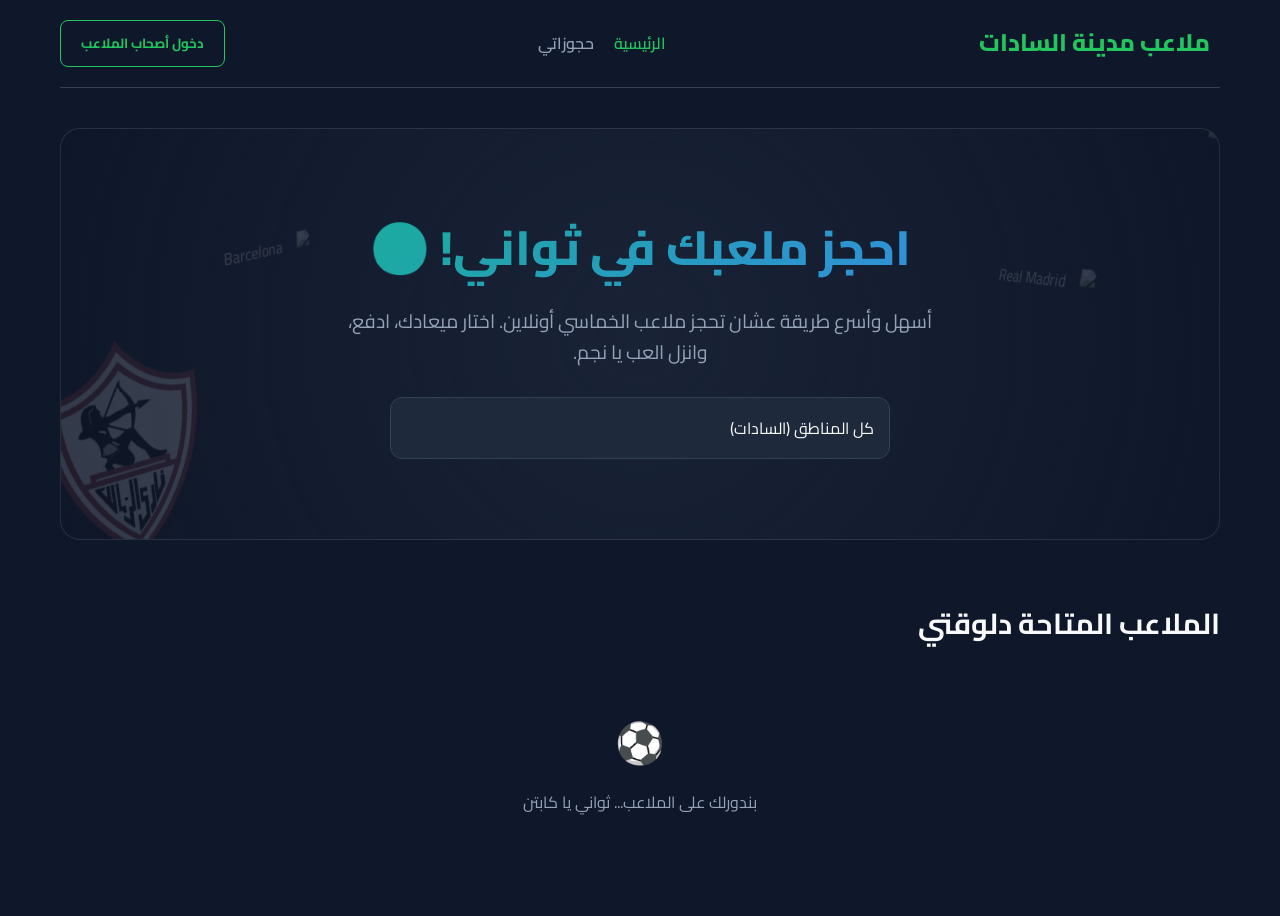
==== index.html @ 9f663506 "Add files via upload" ====
<!DOCTYPE html>
<html lang="ar" dir="rtl">
<head>
    <meta charset="UTF-8">
    <meta name="viewport" content="width=device-width, initial-scale=1.0">
    <title>منصة حجز ملاعب الكرة الخماسي في مدينة السادات | Futsal Booking</title>
    
    <link href="https://fonts.googleapis.com/css2?family=Cairo:wght@400;600;700;800&display=swap" rel="stylesheet">
    <script src="https://unpkg.com/lucide@latest"></script>
    <script src="https://cdn.jsdelivr.net/npm/@supabase/supabase-js@2"></script>
    <link rel="stylesheet" href="css/style.css">

    <link rel="manifest" href="/manifest.json">
    <meta name="theme-color" content="#0f172a">
</head>
<body>
    <div class="app-container">
        <!-- Header -->
        <header class="main-header">
            <div class="logo">
                <i data-lucide="goal"></i>
                <a href="index.html" style="color: inherit; text-decoration: none;"><h1>ملاعب مدينة السادات </h1></a>
            </div>
            <nav class="nav-links">
                <a href="index.html" class="nav-link active">الرئيسية</a>
                <a href="my-bookings.html" class="nav-link">حجوزاتي</a>
            </nav>
            <div class="auth-buttons">
                <button class="btn btn-outline" id="loginBtn">دخول أصحاب الملاعب</button>
            </div>
        </header>

        <!-- Main Content -->
        <main id="app-content">
            <!-- Hero Section -->
            <section class="hero-section">
                <!-- Club Logos Backgrounds -->
                <img src="https://upload.wikimedia.org/wikipedia/ar/8/8c/Al_Ahly_SC_logo.png" alt="Ahly" class="club-bg-logo logo-ahly">
                <img src="./Zamalek_SC_logo.svg.webp" alt="Zamalek" class="club-bg-logo logo-zamalek">
                <img src="https://upload.wikimedia.org/wikipedia/en/5/56/Real_Madrid_CF.svg" alt="Real Madrid" class="club-bg-logo logo-madrid">
                <img src="https://upload.wikimedia.org/wikipedia/en/4/47/FC_Barcelona_%28crest%29.svg" alt="Barcelona" class="club-bg-logo logo-barca">

                <div class="hero-content">
                    <h2>احجز ملعبك في ثواني! ⚽</h2>
                    <p>أسهل وأسرع طريقة عشان تحجز ملاعب الخماسي أونلاين. اختار ميعادك، ادفع، وانزل العب يا نجم.</p>
                    
                    <!-- Search Bar -->
                    <div class="search-bar">
                        <i data-lucide="map-pin" class="search-icon" style="position: absolute; right: 15px; top: 50%; transform: translateY(-50%); color: var(--text-muted);"></i>
                        <select id="areaFilter" style="width: 100%; padding: 15px 15px 15px 40px; border-radius: 12px; border: 1px solid var(--border-color); background-color: var(--bg-card); color: var(--text-light); font-family: inherit; font-size: 1rem; appearance: none; cursor: pointer;">
                            <option value="">كل المناطق (السادات)</option>
                        </select>
                        <i data-lucide="chevron-down" style="position: absolute; left: 15px; top: 50%; transform: translateY(-50%); color: var(--text-muted); pointer-events: none;"></i>
                    </div>
                </div>
            </section>

            <!-- Pitches Section -->
            <section class="pitches-section">
                <h2 class="section-title" style="margin-bottom: 25px; font-size: 1.8rem;">الملاعب المتاحة دلوقتي</h2>
                
                <div id="loadingIndicator" style="text-align: center; padding: 40px; color: var(--text-muted);">
                    <div class="football-loader">⚽</div>
                    <p style="margin-top: 15px;">بندورلك على الملاعب... ثواني يا كابتن</p>
                </div>
                
                <div id="publicPitchesList" class="grid-2" style="display: none;">
                    <!-- Pitches will be loaded here dynamically via JS -->
                </div>
                
                <div id="noResults" class="empty-state" style="display: none; margin-top: 20px;">
                    <i data-lucide="search-x"></i>
                    <h3>ملقناش ملاعب للمنطقة دي!</h3>
                    <p>جرب تدور في منطقة تانية أو غير كلمات البحث يا بطل.</p>
                </div>
            </section>
        </main>
    </div>

    <script src="js/supabase.js"></script>
    <script src="js/auth.js"></script>
    <script src="js/app.js"></script>

    <script>
        if ('serviceWorker' in navigator) {
            window.addEventListener('load', () => {
                navigator.serviceWorker.register('/service-worker.js');
            });
        }
    </script>
</body>
</html>
---- css/style.css ----
/* Premium Vanilla CSS Design System */
:root {
    --primary-color: #22c55e; /* Turf Green */
    --primary-hover: #16a34a;
    --bg-dark: #0f172a;
    --bg-darker: #020617;
    --bg-card: #1e293b;
    --text-light: #f8fafc;
    --text-muted: #94a3b8;
    --border-color: #334155;
    --glass-bg: rgba(30, 41, 59, 0.7);
    --glass-border: rgba(255, 255, 255, 0.1);
    
    --font-family: 'Cairo', sans-serif;
}

* {
    margin: 0;
    padding: 0;
    box-sizing: border-box;
}

body {
    font-family: var(--font-family);
    background-color: var(--bg-dark);
    color: var(--text-light);
    line-height: 1.6;
    min-height: 100vh;
}

.app-container {
    max-width: 1200px;
    margin: 0 auto;
    padding: 0 20px;
}

/* Header */
.main-header {
    display: flex;
    justify-content: space-between;
    align-items: center;
    padding: 20px 0;
    border-bottom: 1px solid var(--border-color);
}

.logo {
    display: flex;
    align-items: center;
    gap: 10px;
    color: var(--primary-color);
}

.logo h1 {
    font-size: 1.5rem;
    font-weight: 800;
}

.nav-links {
    display: flex;
    gap: 20px;
}

.nav-link {
    color: var(--text-muted);
    text-decoration: none;
    font-weight: 600;
    transition: color 0.3s;
}

.nav-link:hover, .nav-link.active {
    color: var(--primary-color);
}

/* Buttons */
.btn {
    padding: 10px 20px;
    border-radius: 8px;
    font-family: inherit;
    font-weight: 700;
    cursor: pointer;
    transition: all 0.3s ease;
    border: none;
    display: inline-flex;
    align-items: center;
    justify-content: center;
    gap: 8px;
    text-decoration: none;
}
.btn:disabled {
    opacity: 0.6;
    cursor: not-allowed;
}

.btn-primary {
    background-color: var(--primary-color);
    color: var(--bg-darker);
}

.btn-primary:hover:not(:disabled) {
    background-color: var(--primary-hover);
    transform: translateY(-2px);
}

.btn-outline {
    background-color: transparent;
    border: 1px solid var(--primary-color);
    color: var(--primary-color);
}

.btn-outline:hover:not(:disabled) {
    background-color: var(--primary-color);
    color: var(--bg-darker);
}

.btn-full {
    width: 100%;
    padding: 12px;
}

/* Hero Section */
.hero-section {
    padding: 80px 0;
    text-align: center;
    background: radial-gradient(circle at center, var(--glass-bg), transparent);
    border-radius: 20px;
    margin-top: 40px;
    border: 1px solid var(--glass-border);
}

.hero-content h2 {
    font-size: 3rem;
    font-weight: 800;
    margin-bottom: 20px;
    background: linear-gradient(135deg, #10b981, #3b82f6);
    -webkit-background-clip: text;
    -webkit-text-fill-color: transparent;
}

.hero-content p {
    font-size: 1.2rem;
    color: var(--text-muted);
    margin-bottom: 30px;
    max-width: 600px;
    margin-inline: auto;
}

/* Search Bar */
.search-bar {
    position: relative;
    max-width: 500px;
    margin: 0 auto;
}

/* Auth Cards */
.auth-page {
    display: flex;
    justify-content: center;
    align-items: center;
    min-height: calc(100vh - 100px);
}

.auth-card {
    background-color: var(--bg-card);
    padding: 40px;
    border-radius: 16px;
    border: 1px solid var(--border-color);
    width: 100%;
    max-width: 450px;
    text-align: center;
    box-shadow: 0 10px 25px rgba(0,0,0,0.5);
}

.auth-card h2 {
    margin-bottom: 10px;
    color: var(--primary-color);
}
.auth-card p {
    color: var(--text-muted);
    margin-bottom: 30px;
}

/* Forms */
.form-group {
    margin-bottom: 20px;
    text-align: right;
}
.form-group label {
    display: block;
    margin-bottom: 8px;
    font-weight: 600;
}
.form-group input, .form-group textarea, .form-group select {
    width: 100%;
    padding: 12px;
    border-radius: 8px;
    border: 1px solid var(--border-color);
    background-color: var(--bg-dark);
    color: var(--text-light);
    font-family: inherit;
    font-size: 1rem;
    transition: border-color 0.3s;
}
.form-group input:focus, .form-group textarea:focus, .form-group select:focus {
    outline: none;
    border-color: var(--primary-color);
}
.error-message {
    color: #ef4444;
    margin-bottom: 15px;
    font-size: 0.9rem;
}
.success-message {
    color: var(--primary-color);
    margin-bottom: 15px;
    font-size: 0.9rem;
}
.auth-links {
    margin-top: 25px;
    font-size: 0.95rem;
}
.auth-links a {
    color: var(--primary-color);
    text-decoration: none;
}
.auth-links a:hover {
    text-decoration: underline;
}

/* Dashboard & Pitches */
.dashboard-header {
    display: flex;
    justify-content: space-between;
    align-items: center;
    margin-top: 40px;
    margin-bottom: 30px;
}

.empty-state {
    background-color: var(--bg-card);
    padding: 50px;
    border-radius: 16px;
    text-align: center;
    border: 1px dashed var(--border-color);
}
.empty-state i {
    width: 64px;
    height: 64px;
    color: var(--text-muted);
    margin-bottom: 20px;
}
.empty-state h3 {
    margin-bottom: 10px;
}
.empty-state p {
    color: var(--text-muted);
    margin-bottom: 25px;
}

/* Forms container for Pitch Creation */
.form-container {
    background-color: var(--bg-card);
    padding: 40px;
    border-radius: 16px;
    border: 1px solid var(--border-color);
    max-width: 800px;
    margin: 40px auto;
}
.form-container h2 {
    color: var(--primary-color);
    margin-bottom: 25px;
    text-align: center;
}
.grid-2 {
    display: grid;
    grid-template-columns: 1fr 1fr;
    gap: 20px;
}

/* Animations */
@keyframes fadeIn {
    from { opacity: 0; transform: translateY(10px); }
    to { opacity: 1; transform: translateY(0); }
}
.animate-fade-in {
    animation: fadeIn 0.5s ease forwards;
}

/* --- Sprint 3: Public Pitches & Details --- */

.pitches-section {
    padding: 60px 0;
}

/* Pitch Card */
.pitch-card {
    background-color: var(--bg-card);
    border: 1px solid var(--border-color);
    border-radius: 16px;
    overflow: hidden;
    transition: transform 0.3s ease, box-shadow 0.3s ease;
    display: flex;
    flex-direction: column;
}
.pitch-card:hover {
    transform: translateY(-5px);
    box-shadow: 0 15px 30px rgba(0,0,0,0.3);
    border-color: var(--primary-color);
}
.pitch-card-img {
    height: 200px;
    background-size: cover;
    background-position: center;
    border-bottom: 1px solid var(--border-color);
}
.pitch-card-content {
    padding: 20px;
    display: flex;
    flex-direction: column;
    flex: 1;
}
.pitch-card-content h3 {
    font-size: 1.4rem;
    margin-bottom: 10px;
}
.pitch-location {
    color: var(--text-muted);
    font-size: 0.95rem;
    margin-bottom: 15px;
    display: flex;
    align-items: center;
    gap: 5px;
}
.pitch-card-footer {
    margin-top: auto;
    display: flex;
    justify-content: space-between;
    align-items: center;
    padding-top: 15px;
    border-top: 1px solid var(--border-color);
}
.pitch-price strong {
    color: var(--primary-color);
    font-size: 1.2rem;
}

/* Pitch Details */
.pitch-details-cover {
    height: 400px;
    width: 100%;
    background-size: cover;
    background-position: center;
    border-radius: 20px;
    margin: 30px 0;
    box-shadow: 0 10px 30px rgba(0,0,0,0.5);
    border: 1px solid var(--border-color);
}
.pitch-details-body {
    display: grid;
    grid-template-columns: 1fr 350px;
    gap: 40px;
    margin-bottom: 60px;
}
.info-badges {
    display: flex;
    gap: 15px;
    margin-top: 20px;
}
.badge {
    background-color: var(--bg-card);
    border: 1px solid var(--border-color);
    padding: 10px 20px;
    border-radius: 12px;
    display: flex;
    align-items: center;
    gap: 10px;
    font-weight: 600;
}
.badge i {
    color: var(--primary-color);
}

/* Slots Grid */
.slots-grid {
    display: grid;
    grid-template-columns: repeat(auto-fill, minmax(150px, 1fr));
    gap: 15px;
}
.slot-card {
    background-color: var(--bg-card);
    border: 1px solid var(--border-color);
    border-radius: 12px;
    padding: 15px;
    text-align: center;
    transition: all 0.2s ease;
}
.slot-card:hover {
    border-color: var(--primary-color);
    background-color: rgba(16, 185, 129, 0.05);
}
.slot-day {
    font-weight: 700;
    color: var(--primary-color);
    margin-bottom: 5px;
}
.slot-time {
    font-size: 0.9rem;
    color: var(--text-light);
}

/* Mobile Responsiveness Updates */
@media (max-width: 768px) {
    .grid-2 {
        grid-template-columns: 1fr;
    }
    
    .pitch-details-body {
        grid-template-columns: 1fr;
    }
    
    .pitch-details-cover {
        height: 250px;
        border-radius: 12px;
    }
    
    .main-header {
        flex-direction: column;
        gap: 15px;
    }
    
    .hero-content h2 {
        font-size: 2rem;
    }
}

/* Modals */
.modal-overlay {
    position: fixed;
    top: 0;
    left: 0;
    width: 100%;
    height: 100%;
    background-color: rgba(0, 0, 0, 0.7);
    backdrop-filter: blur(5px);
    display: flex;
    justify-content: center;
    align-items: center;
    z-index: 1000;
}
.modal-content {
    background-color: var(--bg-card);
    border: 1px solid var(--border-color);
    border-radius: 20px;
    width: 90%;
    max-width: 500px;
    padding: 30px;
    box-shadow: 0 20px 40px rgba(0,0,0,0.5);
}
.modal-header {
    display: flex;
    justify-content: space-between;
    align-items: center;
    margin-bottom: 25px;
    border-bottom: 1px solid var(--border-color);
    padding-bottom: 15px;
}
.modal-header h3 {
    color: var(--primary-color);
    margin: 0;
}
.close-btn {
    background: transparent;
    border: none;
    color: var(--text-muted);
    cursor: pointer;
    transition: color 0.2s;
}
.close-btn:hover {
    color: #ef4444;
}

/* Football Theme Extras */
.football-loader {
    display: inline-block;
    font-size: 2.5rem;
    animation: spin 1.5s linear infinite, bounce 1s ease-in-out infinite alternate;
}

@keyframes bounce {
    0% { transform: translateY(0) rotate(0deg); }
    100% { transform: translateY(-15px) rotate(360deg); }
}

.hero-section {
    position: relative;
    overflow: hidden;
}

.club-bg-logo {
    position: absolute;
    opacity: 0.15;
    z-index: 0;
    pointer-events: none;
    filter: drop-shadow(0 15px 15px rgba(0,0,0,0.5)) grayscale(50%);
    transition: all 0.5s cubic-bezier(0.4, 0, 0.2, 1);
    transform-style: preserve-3d;
}

.hero-section:hover .club-bg-logo {
    opacity: 0.4;
    filter: drop-shadow(0 25px 25px rgba(0,0,0,0.7)) grayscale(0%);
}

.logo-ahly { top: -20px; right: -20px; width: 160px; transform: perspective(600px) rotateY(-25deg) rotateX(15deg) rotateZ(15deg) translateZ(20px); }
.logo-zamalek { bottom: -20px; left: -20px; width: 160px; transform: perspective(600px) rotateY(25deg) rotateX(-15deg) rotateZ(-15deg) translateZ(20px); }
.logo-madrid { top: 35%; right: 8%; width: 130px; transform: perspective(600px) rotateY(-35deg) rotateX(10deg) rotateZ(5deg) translateZ(40px); }
.logo-barca { top: 25%; left: 10%; width: 120px; transform: perspective(600px) rotateY(35deg) rotateX(-10deg) rotateZ(-10deg) translateZ(40px); }

.hero-content {
    position: relative;
    z-index: 1;
}
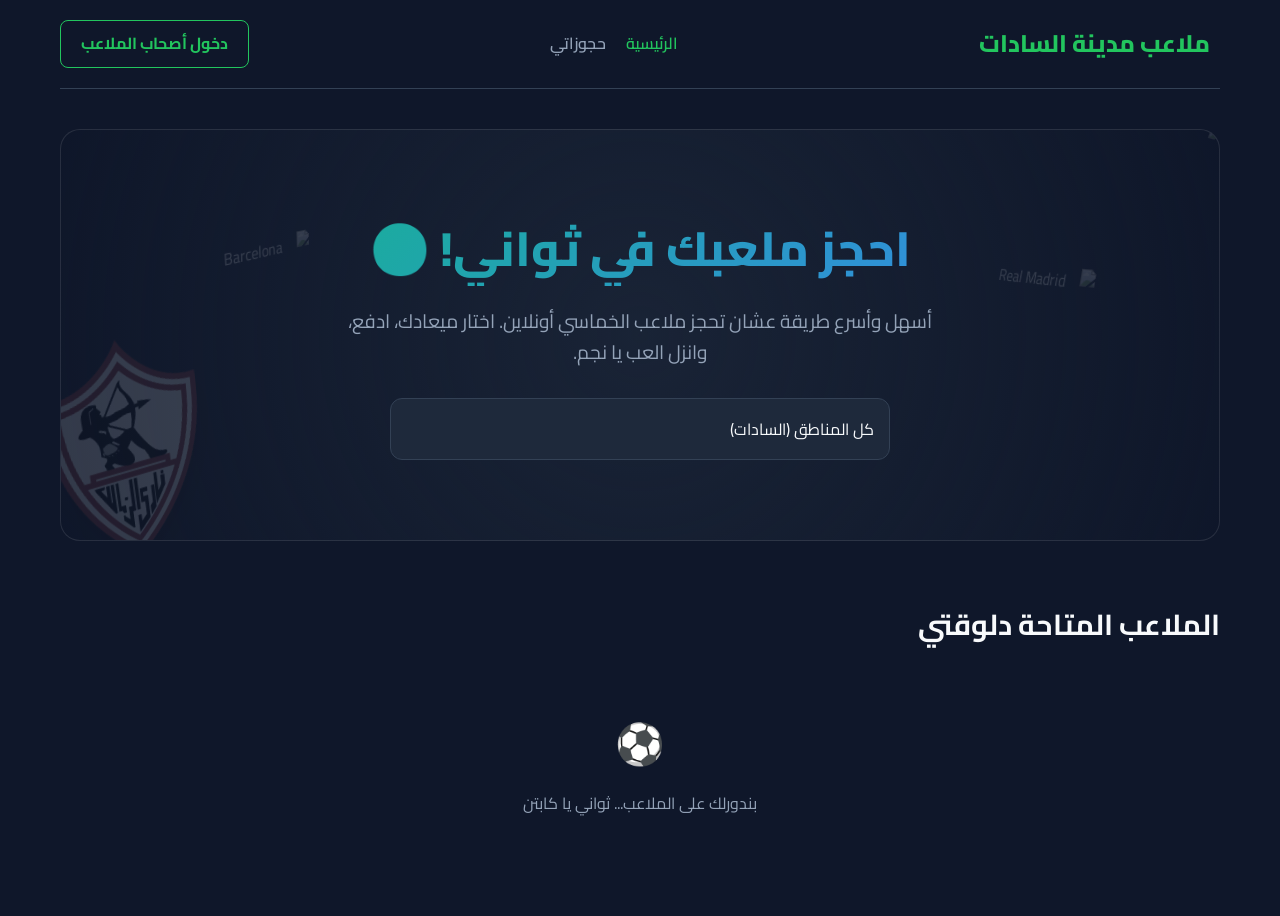
==== commit 2b6e48d2: "Add files via upload" ====
--- a/index.html
+++ b/index.html
@@ -26,7 +26,7 @@
                 <a href="my-bookings.html" class="nav-link">حجوزاتي</a>
             </nav>
             <div class="auth-buttons">
-                <button class="btn btn-outline" id="loginBtn">دخول أصحاب الملاعب</button>
+                <a href="login.html" class="btn btn-outline" id="loginBtn">دخول أصحاب الملاعب</a>
             </div>
         </header>
 
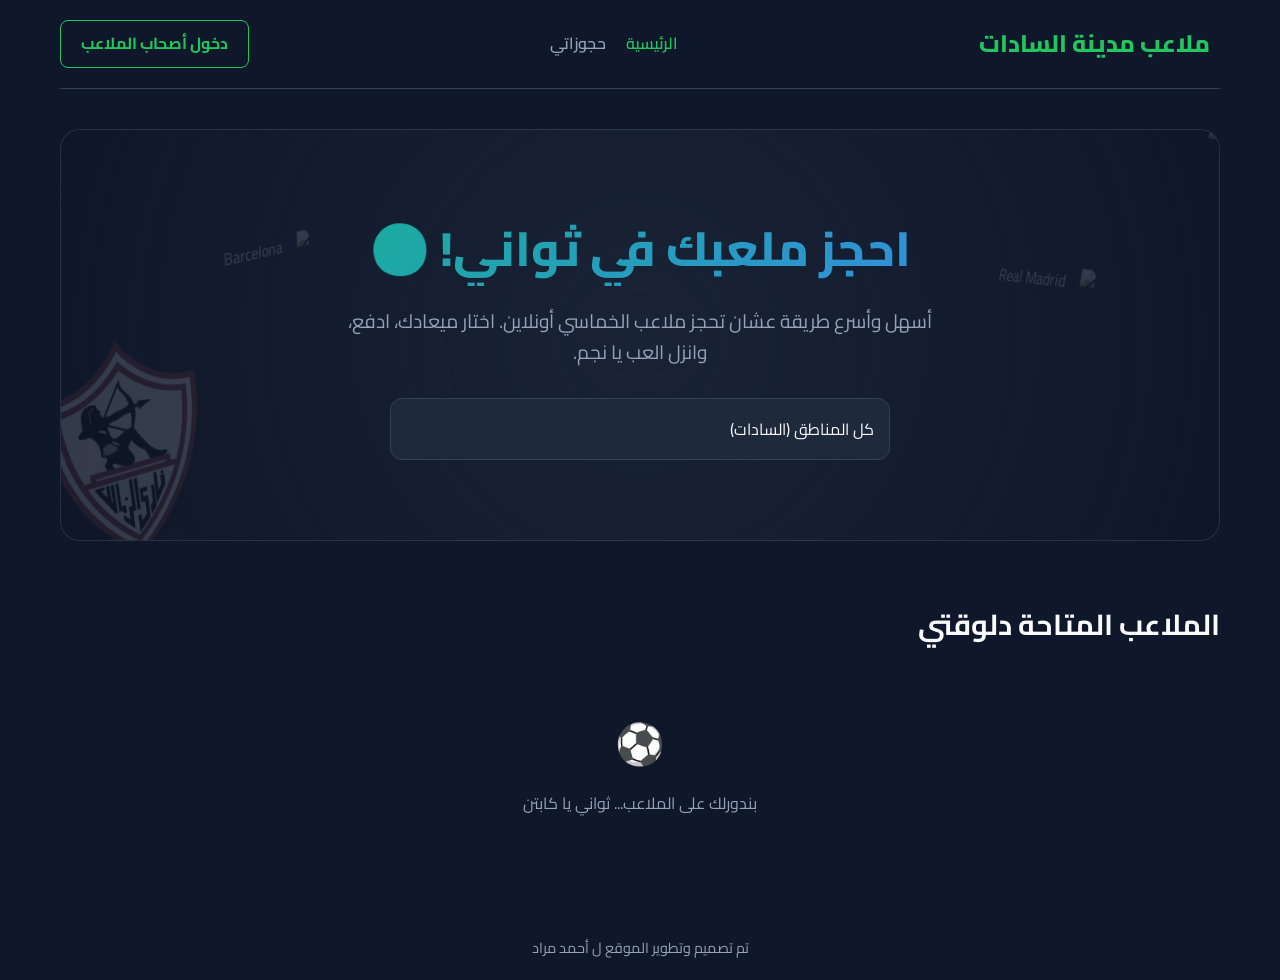
==== commit 8e0b6c33: "Add files via upload" ====
--- a/index.html
+++ b/index.html
@@ -1,92 +1,95 @@
-<!DOCTYPE html>
-<html lang="ar" dir="rtl">
-<head>
-    <meta charset="UTF-8">
-    <meta name="viewport" content="width=device-width, initial-scale=1.0">
-    <title>منصة حجز ملاعب الكرة الخماسي في مدينة السادات | Futsal Booking</title>
-    
-    <link href="https://fonts.googleapis.com/css2?family=Cairo:wght@400;600;700;800&display=swap" rel="stylesheet">
-    <script src="https://unpkg.com/lucide@latest"></script>
-    <script src="https://cdn.jsdelivr.net/npm/@supabase/supabase-js@2"></script>
-    <link rel="stylesheet" href="css/style.css">
-
-    <link rel="manifest" href="/manifest.json">
-    <meta name="theme-color" content="#0f172a">
-</head>
-<body>
-    <div class="app-container">
-        <!-- Header -->
-        <header class="main-header">
-            <div class="logo">
-                <i data-lucide="goal"></i>
-                <a href="index.html" style="color: inherit; text-decoration: none;"><h1>ملاعب مدينة السادات </h1></a>
-            </div>
-            <nav class="nav-links">
-                <a href="index.html" class="nav-link active">الرئيسية</a>
-                <a href="my-bookings.html" class="nav-link">حجوزاتي</a>
-            </nav>
-            <div class="auth-buttons">
-                <a href="login.html" class="btn btn-outline" id="loginBtn">دخول أصحاب الملاعب</a>
-            </div>
-        </header>
-
-        <!-- Main Content -->
-        <main id="app-content">
-            <!-- Hero Section -->
-            <section class="hero-section">
-                <!-- Club Logos Backgrounds -->
-                <img src="https://upload.wikimedia.org/wikipedia/ar/8/8c/Al_Ahly_SC_logo.png" alt="Ahly" class="club-bg-logo logo-ahly">
-                <img src="./Zamalek_SC_logo.svg.webp" alt="Zamalek" class="club-bg-logo logo-zamalek">
-                <img src="https://upload.wikimedia.org/wikipedia/en/5/56/Real_Madrid_CF.svg" alt="Real Madrid" class="club-bg-logo logo-madrid">
-                <img src="https://upload.wikimedia.org/wikipedia/en/4/47/FC_Barcelona_%28crest%29.svg" alt="Barcelona" class="club-bg-logo logo-barca">
-
-                <div class="hero-content">
-                    <h2>احجز ملعبك في ثواني! ⚽</h2>
-                    <p>أسهل وأسرع طريقة عشان تحجز ملاعب الخماسي أونلاين. اختار ميعادك، ادفع، وانزل العب يا نجم.</p>
-                    
-                    <!-- Search Bar -->
-                    <div class="search-bar">
-                        <i data-lucide="map-pin" class="search-icon" style="position: absolute; right: 15px; top: 50%; transform: translateY(-50%); color: var(--text-muted);"></i>
-                        <select id="areaFilter" style="width: 100%; padding: 15px 15px 15px 40px; border-radius: 12px; border: 1px solid var(--border-color); background-color: var(--bg-card); color: var(--text-light); font-family: inherit; font-size: 1rem; appearance: none; cursor: pointer;">
-                            <option value="">كل المناطق (السادات)</option>
-                        </select>
-                        <i data-lucide="chevron-down" style="position: absolute; left: 15px; top: 50%; transform: translateY(-50%); color: var(--text-muted); pointer-events: none;"></i>
-                    </div>
-                </div>
-            </section>
-
-            <!-- Pitches Section -->
-            <section class="pitches-section">
-                <h2 class="section-title" style="margin-bottom: 25px; font-size: 1.8rem;">الملاعب المتاحة دلوقتي</h2>
-                
-                <div id="loadingIndicator" style="text-align: center; padding: 40px; color: var(--text-muted);">
-                    <div class="football-loader">⚽</div>
-                    <p style="margin-top: 15px;">بندورلك على الملاعب... ثواني يا كابتن</p>
-                </div>
-                
-                <div id="publicPitchesList" class="grid-2" style="display: none;">
-                    <!-- Pitches will be loaded here dynamically via JS -->
-                </div>
-                
-                <div id="noResults" class="empty-state" style="display: none; margin-top: 20px;">
-                    <i data-lucide="search-x"></i>
-                    <h3>ملقناش ملاعب للمنطقة دي!</h3>
-                    <p>جرب تدور في منطقة تانية أو غير كلمات البحث يا بطل.</p>
-                </div>
-            </section>
-        </main>
-    </div>
-
-    <script src="js/supabase.js"></script>
-    <script src="js/auth.js"></script>
-    <script src="js/app.js"></script>
-
-    <script>
-        if ('serviceWorker' in navigator) {
-            window.addEventListener('load', () => {
-                navigator.serviceWorker.register('/service-worker.js');
-            });
-        }
-    </script>
-</body>
-</html>
+<!DOCTYPE html>
+<html lang="ar" dir="rtl">
+<head>
+    <meta charset="UTF-8">
+    <meta name="viewport" content="width=device-width, initial-scale=1.0">
+    <title>منصة حجز ملاعب الكرة الخماسي في مدينة السادات | Futsal Booking</title>
+    
+    <link href="https://fonts.googleapis.com/css2?family=Cairo:wght@400;600;700;800&display=swap" rel="stylesheet">
+    <script src="https://unpkg.com/lucide@latest"></script>
+    <script src="https://cdn.jsdelivr.net/npm/@supabase/supabase-js@2"></script>
+    <link rel="stylesheet" href="css/style.css">
+
+    <link rel="manifest" href="/manifest.json">
+    <meta name="theme-color" content="#0f172a">
+</head>
+<body>
+    <div class="app-container">
+        <!-- Header -->
+        <header class="main-header">
+            <div class="logo">
+                <i data-lucide="goal"></i>
+                <a href="index.html" style="color: inherit; text-decoration: none;"><h1>ملاعب مدينة السادات </h1></a>
+            </div>
+            <nav class="nav-links">
+                <a href="index.html" class="nav-link active">الرئيسية</a>
+                <a href="my-bookings.html" class="nav-link">حجوزاتي</a>
+            </nav>
+            <div class="auth-buttons">
+                <a href="login.html" class="btn btn-outline" id="loginBtn">دخول أصحاب الملاعب</a>
+            </div>
+        </header>
+
+        <!-- Main Content -->
+        <main id="app-content">
+            <!-- Hero Section -->
+            <section class="hero-section">
+                <!-- Club Logos Backgrounds -->
+                <img src="https://upload.wikimedia.org/wikipedia/ar/8/8c/Al_Ahly_SC_logo.png" alt="Ahly" class="club-bg-logo logo-ahly">
+                <img src="./Zamalek_SC_logo.svg.webp" alt="Zamalek" class="club-bg-logo logo-zamalek">
+                <img src="https://upload.wikimedia.org/wikipedia/en/5/56/Real_Madrid_CF.svg" alt="Real Madrid" class="club-bg-logo logo-madrid">
+                <img src="https://upload.wikimedia.org/wikipedia/en/4/47/FC_Barcelona_%28crest%29.svg" alt="Barcelona" class="club-bg-logo logo-barca">
+
+                <div class="hero-content">
+                    <h2>احجز ملعبك في ثواني! ⚽</h2>
+                    <p>أسهل وأسرع طريقة عشان تحجز ملاعب الخماسي أونلاين. اختار ميعادك، ادفع، وانزل العب يا نجم.</p>
+                    
+                    <!-- Search Bar -->
+                    <div class="search-bar">
+                        <i data-lucide="map-pin" class="search-icon" style="position: absolute; right: 15px; top: 50%; transform: translateY(-50%); color: var(--text-muted);"></i>
+                        <select id="areaFilter" style="width: 100%; padding: 15px 15px 15px 40px; border-radius: 12px; border: 1px solid var(--border-color); background-color: var(--bg-card); color: var(--text-light); font-family: inherit; font-size: 1rem; appearance: none; cursor: pointer;">
+                            <option value="">كل المناطق (السادات)</option>
+                        </select>
+                        <i data-lucide="chevron-down" style="position: absolute; left: 15px; top: 50%; transform: translateY(-50%); color: var(--text-muted); pointer-events: none;"></i>
+                    </div>
+                </div>
+            </section>
+
+            <!-- Pitches Section -->
+            <section class="pitches-section">
+                <h2 class="section-title" style="margin-bottom: 25px; font-size: 1.8rem;">الملاعب المتاحة دلوقتي</h2>
+                
+                <div id="loadingIndicator" style="text-align: center; padding: 40px; color: var(--text-muted);">
+                    <div class="football-loader">⚽</div>
+                    <p style="margin-top: 15px;">بندورلك على الملاعب... ثواني يا كابتن</p>
+                </div>
+                
+                <div id="publicPitchesList" class="grid-2" style="display: none;">
+                    <!-- Pitches will be loaded here dynamically via JS -->
+                </div>
+                
+                <div id="noResults" class="empty-state" style="display: none; margin-top: 20px;">
+                    <i data-lucide="search-x"></i>
+                    <h3>ملقناش ملاعب للمنطقة دي!</h3>
+                    <p>جرب تدور في منطقة تانية أو غير كلمات البحث يا بطل.</p>
+                </div>
+            </section>
+        </main>
+        <footer class="site-footer" style="padding:20px 0; text-align:center; color:var(--text-muted); font-size:0.9rem;">
+            تم تصميم وتطوير الموقع ل أحمد مراد
+        </footer>
+    </div>
+
+    <script src="js/supabase.js"></script>
+    <script src="js/auth.js"></script>
+    <script src="js/app.js"></script>
+
+    <script>
+        if ('serviceWorker' in navigator) {
+            window.addEventListener('load', () => {
+                navigator.serviceWorker.register('/service-worker.js');
+            });
+        }
+    </script>
+</body>
+</html>
--- a/css/style.css
+++ b/css/style.css
@@ -1,521 +1,521 @@
-/* Premium Vanilla CSS Design System */
-:root {
-    --primary-color: #22c55e; /* Turf Green */
-    --primary-hover: #16a34a;
-    --bg-dark: #0f172a;
-    --bg-darker: #020617;
-    --bg-card: #1e293b;
-    --text-light: #f8fafc;
-    --text-muted: #94a3b8;
-    --border-color: #334155;
-    --glass-bg: rgba(30, 41, 59, 0.7);
-    --glass-border: rgba(255, 255, 255, 0.1);
-    
-    --font-family: 'Cairo', sans-serif;
-}
-
-* {
-    margin: 0;
-    padding: 0;
-    box-sizing: border-box;
-}
-
-body {
-    font-family: var(--font-family);
-    background-color: var(--bg-dark);
-    color: var(--text-light);
-    line-height: 1.6;
-    min-height: 100vh;
-}
-
-.app-container {
-    max-width: 1200px;
-    margin: 0 auto;
-    padding: 0 20px;
-}
-
-/* Header */
-.main-header {
-    display: flex;
-    justify-content: space-between;
-    align-items: center;
-    padding: 20px 0;
-    border-bottom: 1px solid var(--border-color);
-}
-
-.logo {
-    display: flex;
-    align-items: center;
-    gap: 10px;
-    color: var(--primary-color);
-}
-
-.logo h1 {
-    font-size: 1.5rem;
-    font-weight: 800;
-}
-
-.nav-links {
-    display: flex;
-    gap: 20px;
-}
-
-.nav-link {
-    color: var(--text-muted);
-    text-decoration: none;
-    font-weight: 600;
-    transition: color 0.3s;
-}
-
-.nav-link:hover, .nav-link.active {
-    color: var(--primary-color);
-}
-
-/* Buttons */
-.btn {
-    padding: 10px 20px;
-    border-radius: 8px;
-    font-family: inherit;
-    font-weight: 700;
-    cursor: pointer;
-    transition: all 0.3s ease;
-    border: none;
-    display: inline-flex;
-    align-items: center;
-    justify-content: center;
-    gap: 8px;
-    text-decoration: none;
-}
-.btn:disabled {
-    opacity: 0.6;
-    cursor: not-allowed;
-}
-
-.btn-primary {
-    background-color: var(--primary-color);
-    color: var(--bg-darker);
-}
-
-.btn-primary:hover:not(:disabled) {
-    background-color: var(--primary-hover);
-    transform: translateY(-2px);
-}
-
-.btn-outline {
-    background-color: transparent;
-    border: 1px solid var(--primary-color);
-    color: var(--primary-color);
-}
-
-.btn-outline:hover:not(:disabled) {
-    background-color: var(--primary-color);
-    color: var(--bg-darker);
-}
-
-.btn-full {
-    width: 100%;
-    padding: 12px;
-}
-
-/* Hero Section */
-.hero-section {
-    padding: 80px 0;
-    text-align: center;
-    background: radial-gradient(circle at center, var(--glass-bg), transparent);
-    border-radius: 20px;
-    margin-top: 40px;
-    border: 1px solid var(--glass-border);
-}
-
-.hero-content h2 {
-    font-size: 3rem;
-    font-weight: 800;
-    margin-bottom: 20px;
-    background: linear-gradient(135deg, #10b981, #3b82f6);
-    -webkit-background-clip: text;
-    -webkit-text-fill-color: transparent;
-}
-
-.hero-content p {
-    font-size: 1.2rem;
-    color: var(--text-muted);
-    margin-bottom: 30px;
-    max-width: 600px;
-    margin-inline: auto;
-}
-
-/* Search Bar */
-.search-bar {
-    position: relative;
-    max-width: 500px;
-    margin: 0 auto;
-}
-
-/* Auth Cards */
-.auth-page {
-    display: flex;
-    justify-content: center;
-    align-items: center;
-    min-height: calc(100vh - 100px);
-}
-
-.auth-card {
-    background-color: var(--bg-card);
-    padding: 40px;
-    border-radius: 16px;
-    border: 1px solid var(--border-color);
-    width: 100%;
-    max-width: 450px;
-    text-align: center;
-    box-shadow: 0 10px 25px rgba(0,0,0,0.5);
-}
-
-.auth-card h2 {
-    margin-bottom: 10px;
-    color: var(--primary-color);
-}
-.auth-card p {
-    color: var(--text-muted);
-    margin-bottom: 30px;
-}
-
-/* Forms */
-.form-group {
-    margin-bottom: 20px;
-    text-align: right;
-}
-.form-group label {
-    display: block;
-    margin-bottom: 8px;
-    font-weight: 600;
-}
-.form-group input, .form-group textarea, .form-group select {
-    width: 100%;
-    padding: 12px;
-    border-radius: 8px;
-    border: 1px solid var(--border-color);
-    background-color: var(--bg-dark);
-    color: var(--text-light);
-    font-family: inherit;
-    font-size: 1rem;
-    transition: border-color 0.3s;
-}
-.form-group input:focus, .form-group textarea:focus, .form-group select:focus {
-    outline: none;
-    border-color: var(--primary-color);
-}
-.error-message {
-    color: #ef4444;
-    margin-bottom: 15px;
-    font-size: 0.9rem;
-}
-.success-message {
-    color: var(--primary-color);
-    margin-bottom: 15px;
-    font-size: 0.9rem;
-}
-.auth-links {
-    margin-top: 25px;
-    font-size: 0.95rem;
-}
-.auth-links a {
-    color: var(--primary-color);
-    text-decoration: none;
-}
-.auth-links a:hover {
-    text-decoration: underline;
-}
-
-/* Dashboard & Pitches */
-.dashboard-header {
-    display: flex;
-    justify-content: space-between;
-    align-items: center;
-    margin-top: 40px;
-    margin-bottom: 30px;
-}
-
-.empty-state {
-    background-color: var(--bg-card);
-    padding: 50px;
-    border-radius: 16px;
-    text-align: center;
-    border: 1px dashed var(--border-color);
-}
-.empty-state i {
-    width: 64px;
-    height: 64px;
-    color: var(--text-muted);
-    margin-bottom: 20px;
-}
-.empty-state h3 {
-    margin-bottom: 10px;
-}
-.empty-state p {
-    color: var(--text-muted);
-    margin-bottom: 25px;
-}
-
-/* Forms container for Pitch Creation */
-.form-container {
-    background-color: var(--bg-card);
-    padding: 40px;
-    border-radius: 16px;
-    border: 1px solid var(--border-color);
-    max-width: 800px;
-    margin: 40px auto;
-}
-.form-container h2 {
-    color: var(--primary-color);
-    margin-bottom: 25px;
-    text-align: center;
-}
-.grid-2 {
-    display: grid;
-    grid-template-columns: 1fr 1fr;
-    gap: 20px;
-}
-
-/* Animations */
-@keyframes fadeIn {
-    from { opacity: 0; transform: translateY(10px); }
-    to { opacity: 1; transform: translateY(0); }
-}
-.animate-fade-in {
-    animation: fadeIn 0.5s ease forwards;
-}
-
-/* --- Sprint 3: Public Pitches & Details --- */
-
-.pitches-section {
-    padding: 60px 0;
-}
-
-/* Pitch Card */
-.pitch-card {
-    background-color: var(--bg-card);
-    border: 1px solid var(--border-color);
-    border-radius: 16px;
-    overflow: hidden;
-    transition: transform 0.3s ease, box-shadow 0.3s ease;
-    display: flex;
-    flex-direction: column;
-}
-.pitch-card:hover {
-    transform: translateY(-5px);
-    box-shadow: 0 15px 30px rgba(0,0,0,0.3);
-    border-color: var(--primary-color);
-}
-.pitch-card-img {
-    height: 200px;
-    background-size: cover;
-    background-position: center;
-    border-bottom: 1px solid var(--border-color);
-}
-.pitch-card-content {
-    padding: 20px;
-    display: flex;
-    flex-direction: column;
-    flex: 1;
-}
-.pitch-card-content h3 {
-    font-size: 1.4rem;
-    margin-bottom: 10px;
-}
-.pitch-location {
-    color: var(--text-muted);
-    font-size: 0.95rem;
-    margin-bottom: 15px;
-    display: flex;
-    align-items: center;
-    gap: 5px;
-}
-.pitch-card-footer {
-    margin-top: auto;
-    display: flex;
-    justify-content: space-between;
-    align-items: center;
-    padding-top: 15px;
-    border-top: 1px solid var(--border-color);
-}
-.pitch-price strong {
-    color: var(--primary-color);
-    font-size: 1.2rem;
-}
-
-/* Pitch Details */
-.pitch-details-cover {
-    height: 400px;
-    width: 100%;
-    background-size: cover;
-    background-position: center;
-    border-radius: 20px;
-    margin: 30px 0;
-    box-shadow: 0 10px 30px rgba(0,0,0,0.5);
-    border: 1px solid var(--border-color);
-}
-.pitch-details-body {
-    display: grid;
-    grid-template-columns: 1fr 350px;
-    gap: 40px;
-    margin-bottom: 60px;
-}
-.info-badges {
-    display: flex;
-    gap: 15px;
-    margin-top: 20px;
-}
-.badge {
-    background-color: var(--bg-card);
-    border: 1px solid var(--border-color);
-    padding: 10px 20px;
-    border-radius: 12px;
-    display: flex;
-    align-items: center;
-    gap: 10px;
-    font-weight: 600;
-}
-.badge i {
-    color: var(--primary-color);
-}
-
-/* Slots Grid */
-.slots-grid {
-    display: grid;
-    grid-template-columns: repeat(auto-fill, minmax(150px, 1fr));
-    gap: 15px;
-}
-.slot-card {
-    background-color: var(--bg-card);
-    border: 1px solid var(--border-color);
-    border-radius: 12px;
-    padding: 15px;
-    text-align: center;
-    transition: all 0.2s ease;
-}
-.slot-card:hover {
-    border-color: var(--primary-color);
-    background-color: rgba(16, 185, 129, 0.05);
-}
-.slot-day {
-    font-weight: 700;
-    color: var(--primary-color);
-    margin-bottom: 5px;
-}
-.slot-time {
-    font-size: 0.9rem;
-    color: var(--text-light);
-}
-
-/* Mobile Responsiveness Updates */
-@media (max-width: 768px) {
-    .grid-2 {
-        grid-template-columns: 1fr;
-    }
-    
-    .pitch-details-body {
-        grid-template-columns: 1fr;
-    }
-    
-    .pitch-details-cover {
-        height: 250px;
-        border-radius: 12px;
-    }
-    
-    .main-header {
-        flex-direction: column;
-        gap: 15px;
-    }
-    
-    .hero-content h2 {
-        font-size: 2rem;
-    }
-}
-
-/* Modals */
-.modal-overlay {
-    position: fixed;
-    top: 0;
-    left: 0;
-    width: 100%;
-    height: 100%;
-    background-color: rgba(0, 0, 0, 0.7);
-    backdrop-filter: blur(5px);
-    display: flex;
-    justify-content: center;
-    align-items: center;
-    z-index: 1000;
-}
-.modal-content {
-    background-color: var(--bg-card);
-    border: 1px solid var(--border-color);
-    border-radius: 20px;
-    width: 90%;
-    max-width: 500px;
-    padding: 30px;
-    box-shadow: 0 20px 40px rgba(0,0,0,0.5);
-}
-.modal-header {
-    display: flex;
-    justify-content: space-between;
-    align-items: center;
-    margin-bottom: 25px;
-    border-bottom: 1px solid var(--border-color);
-    padding-bottom: 15px;
-}
-.modal-header h3 {
-    color: var(--primary-color);
-    margin: 0;
-}
-.close-btn {
-    background: transparent;
-    border: none;
-    color: var(--text-muted);
-    cursor: pointer;
-    transition: color 0.2s;
-}
-.close-btn:hover {
-    color: #ef4444;
-}
-
-/* Football Theme Extras */
-.football-loader {
-    display: inline-block;
-    font-size: 2.5rem;
-    animation: spin 1.5s linear infinite, bounce 1s ease-in-out infinite alternate;
-}
-
-@keyframes bounce {
-    0% { transform: translateY(0) rotate(0deg); }
-    100% { transform: translateY(-15px) rotate(360deg); }
-}
-
-.hero-section {
-    position: relative;
-    overflow: hidden;
-}
-
-.club-bg-logo {
-    position: absolute;
-    opacity: 0.15;
-    z-index: 0;
-    pointer-events: none;
-    filter: drop-shadow(0 15px 15px rgba(0,0,0,0.5)) grayscale(50%);
-    transition: all 0.5s cubic-bezier(0.4, 0, 0.2, 1);
-    transform-style: preserve-3d;
-}
-
-.hero-section:hover .club-bg-logo {
-    opacity: 0.4;
-    filter: drop-shadow(0 25px 25px rgba(0,0,0,0.7)) grayscale(0%);
-}
-
-.logo-ahly { top: -20px; right: -20px; width: 160px; transform: perspective(600px) rotateY(-25deg) rotateX(15deg) rotateZ(15deg) translateZ(20px); }
-.logo-zamalek { bottom: -20px; left: -20px; width: 160px; transform: perspective(600px) rotateY(25deg) rotateX(-15deg) rotateZ(-15deg) translateZ(20px); }
-.logo-madrid { top: 35%; right: 8%; width: 130px; transform: perspective(600px) rotateY(-35deg) rotateX(10deg) rotateZ(5deg) translateZ(40px); }
-.logo-barca { top: 25%; left: 10%; width: 120px; transform: perspective(600px) rotateY(35deg) rotateX(-10deg) rotateZ(-10deg) translateZ(40px); }
-
-.hero-content {
-    position: relative;
-    z-index: 1;
-}
+/* Premium Vanilla CSS Design System */
+:root {
+    --primary-color: #22c55e; /* Turf Green */
+    --primary-hover: #16a34a;
+    --bg-dark: #0f172a;
+    --bg-darker: #020617;
+    --bg-card: #1e293b;
+    --text-light: #f8fafc;
+    --text-muted: #94a3b8;
+    --border-color: #334155;
+    --glass-bg: rgba(30, 41, 59, 0.7);
+    --glass-border: rgba(255, 255, 255, 0.1);
+    
+    --font-family: 'Cairo', sans-serif;
+}
+
+* {
+    margin: 0;
+    padding: 0;
+    box-sizing: border-box;
+}
+
+body {
+    font-family: var(--font-family);
+    background-color: var(--bg-dark);
+    color: var(--text-light);
+    line-height: 1.6;
+    min-height: 100vh;
+}
+
+.app-container {
+    max-width: 1200px;
+    margin: 0 auto;
+    padding: 0 20px;
+}
+
+/* Header */
+.main-header {
+    display: flex;
+    justify-content: space-between;
+    align-items: center;
+    padding: 20px 0;
+    border-bottom: 1px solid var(--border-color);
+}
+
+.logo {
+    display: flex;
+    align-items: center;
+    gap: 10px;
+    color: var(--primary-color);
+}
+
+.logo h1 {
+    font-size: 1.5rem;
+    font-weight: 800;
+}
+
+.nav-links {
+    display: flex;
+    gap: 20px;
+}
+
+.nav-link {
+    color: var(--text-muted);
+    text-decoration: none;
+    font-weight: 600;
+    transition: color 0.3s;
+}
+
+.nav-link:hover, .nav-link.active {
+    color: var(--primary-color);
+}
+
+/* Buttons */
+.btn {
+    padding: 10px 20px;
+    border-radius: 8px;
+    font-family: inherit;
+    font-weight: 700;
+    cursor: pointer;
+    transition: all 0.3s ease;
+    border: none;
+    display: inline-flex;
+    align-items: center;
+    justify-content: center;
+    gap: 8px;
+    text-decoration: none;
+}
+.btn:disabled {
+    opacity: 0.6;
+    cursor: not-allowed;
+}
+
+.btn-primary {
+    background-color: var(--primary-color);
+    color: var(--bg-darker);
+}
+
+.btn-primary:hover:not(:disabled) {
+    background-color: var(--primary-hover);
+    transform: translateY(-2px);
+}
+
+.btn-outline {
+    background-color: transparent;
+    border: 1px solid var(--primary-color);
+    color: var(--primary-color);
+}
+
+.btn-outline:hover:not(:disabled) {
+    background-color: var(--primary-color);
+    color: var(--bg-darker);
+}
+
+.btn-full {
+    width: 100%;
+    padding: 12px;
+}
+
+/* Hero Section */
+.hero-section {
+    padding: 80px 0;
+    text-align: center;
+    background: radial-gradient(circle at center, var(--glass-bg), transparent);
+    border-radius: 20px;
+    margin-top: 40px;
+    border: 1px solid var(--glass-border);
+}
+
+.hero-content h2 {
+    font-size: 3rem;
+    font-weight: 800;
+    margin-bottom: 20px;
+    background: linear-gradient(135deg, #10b981, #3b82f6);
+    -webkit-background-clip: text;
+    -webkit-text-fill-color: transparent;
+}
+
+.hero-content p {
+    font-size: 1.2rem;
+    color: var(--text-muted);
+    margin-bottom: 30px;
+    max-width: 600px;
+    margin-inline: auto;
+}
+
+/* Search Bar */
+.search-bar {
+    position: relative;
+    max-width: 500px;
+    margin: 0 auto;
+}
+
+/* Auth Cards */
+.auth-page {
+    display: flex;
+    justify-content: center;
+    align-items: center;
+    min-height: calc(100vh - 100px);
+}
+
+.auth-card {
+    background-color: var(--bg-card);
+    padding: 40px;
+    border-radius: 16px;
+    border: 1px solid var(--border-color);
+    width: 100%;
+    max-width: 450px;
+    text-align: center;
+    box-shadow: 0 10px 25px rgba(0,0,0,0.5);
+}
+
+.auth-card h2 {
+    margin-bottom: 10px;
+    color: var(--primary-color);
+}
+.auth-card p {
+    color: var(--text-muted);
+    margin-bottom: 30px;
+}
+
+/* Forms */
+.form-group {
+    margin-bottom: 20px;
+    text-align: right;
+}
+.form-group label {
+    display: block;
+    margin-bottom: 8px;
+    font-weight: 600;
+}
+.form-group input, .form-group textarea, .form-group select {
+    width: 100%;
+    padding: 12px;
+    border-radius: 8px;
+    border: 1px solid var(--border-color);
+    background-color: var(--bg-dark);
+    color: var(--text-light);
+    font-family: inherit;
+    font-size: 1rem;
+    transition: border-color 0.3s;
+}
+.form-group input:focus, .form-group textarea:focus, .form-group select:focus {
+    outline: none;
+    border-color: var(--primary-color);
+}
+.error-message {
+    color: #ef4444;
+    margin-bottom: 15px;
+    font-size: 0.9rem;
+}
+.success-message {
+    color: var(--primary-color);
+    margin-bottom: 15px;
+    font-size: 0.9rem;
+}
+.auth-links {
+    margin-top: 25px;
+    font-size: 0.95rem;
+}
+.auth-links a {
+    color: var(--primary-color);
+    text-decoration: none;
+}
+.auth-links a:hover {
+    text-decoration: underline;
+}
+
+/* Dashboard & Pitches */
+.dashboard-header {
+    display: flex;
+    justify-content: space-between;
+    align-items: center;
+    margin-top: 40px;
+    margin-bottom: 30px;
+}
+
+.empty-state {
+    background-color: var(--bg-card);
+    padding: 50px;
+    border-radius: 16px;
+    text-align: center;
+    border: 1px dashed var(--border-color);
+}
+.empty-state i {
+    width: 64px;
+    height: 64px;
+    color: var(--text-muted);
+    margin-bottom: 20px;
+}
+.empty-state h3 {
+    margin-bottom: 10px;
+}
+.empty-state p {
+    color: var(--text-muted);
+    margin-bottom: 25px;
+}
+
+/* Forms container for Pitch Creation */
+.form-container {
+    background-color: var(--bg-card);
+    padding: 40px;
+    border-radius: 16px;
+    border: 1px solid var(--border-color);
+    max-width: 800px;
+    margin: 40px auto;
+}
+.form-container h2 {
+    color: var(--primary-color);
+    margin-bottom: 25px;
+    text-align: center;
+}
+.grid-2 {
+    display: grid;
+    grid-template-columns: 1fr 1fr;
+    gap: 20px;
+}
+
+/* Animations */
+@keyframes fadeIn {
+    from { opacity: 0; transform: translateY(10px); }
+    to { opacity: 1; transform: translateY(0); }
+}
+.animate-fade-in {
+    animation: fadeIn 0.5s ease forwards;
+}
+
+/* --- Sprint 3: Public Pitches & Details --- */
+
+.pitches-section {
+    padding: 60px 0;
+}
+
+/* Pitch Card */
+.pitch-card {
+    background-color: var(--bg-card);
+    border: 1px solid var(--border-color);
+    border-radius: 16px;
+    overflow: hidden;
+    transition: transform 0.3s ease, box-shadow 0.3s ease;
+    display: flex;
+    flex-direction: column;
+}
+.pitch-card:hover {
+    transform: translateY(-5px);
+    box-shadow: 0 15px 30px rgba(0,0,0,0.3);
+    border-color: var(--primary-color);
+}
+.pitch-card-img {
+    height: 200px;
+    background-size: cover;
+    background-position: center;
+    border-bottom: 1px solid var(--border-color);
+}
+.pitch-card-content {
+    padding: 20px;
+    display: flex;
+    flex-direction: column;
+    flex: 1;
+}
+.pitch-card-content h3 {
+    font-size: 1.4rem;
+    margin-bottom: 10px;
+}
+.pitch-location {
+    color: var(--text-muted);
+    font-size: 0.95rem;
+    margin-bottom: 15px;
+    display: flex;
+    align-items: center;
+    gap: 5px;
+}
+.pitch-card-footer {
+    margin-top: auto;
+    display: flex;
+    justify-content: space-between;
+    align-items: center;
+    padding-top: 15px;
+    border-top: 1px solid var(--border-color);
+}
+.pitch-price strong {
+    color: var(--primary-color);
+    font-size: 1.2rem;
+}
+
+/* Pitch Details */
+.pitch-details-cover {
+    height: 400px;
+    width: 100%;
+    background-size: cover;
+    background-position: center;
+    border-radius: 20px;
+    margin: 30px 0;
+    box-shadow: 0 10px 30px rgba(0,0,0,0.5);
+    border: 1px solid var(--border-color);
+}
+.pitch-details-body {
+    display: grid;
+    grid-template-columns: 1fr 350px;
+    gap: 40px;
+    margin-bottom: 60px;
+}
+.info-badges {
+    display: flex;
+    gap: 15px;
+    margin-top: 20px;
+}
+.badge {
+    background-color: var(--bg-card);
+    border: 1px solid var(--border-color);
+    padding: 10px 20px;
+    border-radius: 12px;
+    display: flex;
+    align-items: center;
+    gap: 10px;
+    font-weight: 600;
+}
+.badge i {
+    color: var(--primary-color);
+}
+
+/* Slots Grid */
+.slots-grid {
+    display: grid;
+    grid-template-columns: repeat(auto-fill, minmax(150px, 1fr));
+    gap: 15px;
+}
+.slot-card {
+    background-color: var(--bg-card);
+    border: 1px solid var(--border-color);
+    border-radius: 12px;
+    padding: 15px;
+    text-align: center;
+    transition: all 0.2s ease;
+}
+.slot-card:hover {
+    border-color: var(--primary-color);
+    background-color: rgba(16, 185, 129, 0.05);
+}
+.slot-day {
+    font-weight: 700;
+    color: var(--primary-color);
+    margin-bottom: 5px;
+}
+.slot-time {
+    font-size: 0.9rem;
+    color: var(--text-light);
+}
+
+/* Mobile Responsiveness Updates */
+@media (max-width: 768px) {
+    .grid-2 {
+        grid-template-columns: 1fr;
+    }
+    
+    .pitch-details-body {
+        grid-template-columns: 1fr;
+    }
+    
+    .pitch-details-cover {
+        height: 250px;
+        border-radius: 12px;
+    }
+    
+    .main-header {
+        flex-direction: column;
+        gap: 15px;
+    }
+    
+    .hero-content h2 {
+        font-size: 2rem;
+    }
+}
+
+/* Modals */
+.modal-overlay {
+    position: fixed;
+    top: 0;
+    left: 0;
+    width: 100%;
+    height: 100%;
+    background-color: rgba(0, 0, 0, 0.7);
+    backdrop-filter: blur(5px);
+    display: flex;
+    justify-content: center;
+    align-items: center;
+    z-index: 1000;
+}
+.modal-content {
+    background-color: var(--bg-card);
+    border: 1px solid var(--border-color);
+    border-radius: 20px;
+    width: 90%;
+    max-width: 500px;
+    padding: 30px;
+    box-shadow: 0 20px 40px rgba(0,0,0,0.5);
+}
+.modal-header {
+    display: flex;
+    justify-content: space-between;
+    align-items: center;
+    margin-bottom: 25px;
+    border-bottom: 1px solid var(--border-color);
+    padding-bottom: 15px;
+}
+.modal-header h3 {
+    color: var(--primary-color);
+    margin: 0;
+}
+.close-btn {
+    background: transparent;
+    border: none;
+    color: var(--text-muted);
+    cursor: pointer;
+    transition: color 0.2s;
+}
+.close-btn:hover {
+    color: #ef4444;
+}
+
+/* Football Theme Extras */
+.football-loader {
+    display: inline-block;
+    font-size: 2.5rem;
+    animation: spin 1.5s linear infinite, bounce 1s ease-in-out infinite alternate;
+}
+
+@keyframes bounce {
+    0% { transform: translateY(0) rotate(0deg); }
+    100% { transform: translateY(-15px) rotate(360deg); }
+}
+
+.hero-section {
+    position: relative;
+    overflow: hidden;
+}
+
+.club-bg-logo {
+    position: absolute;
+    opacity: 0.15;
+    z-index: 0;
+    pointer-events: none;
+    filter: drop-shadow(0 15px 15px rgba(0,0,0,0.5)) grayscale(50%);
+    transition: all 0.5s cubic-bezier(0.4, 0, 0.2, 1);
+    transform-style: preserve-3d;
+}
+
+.hero-section:hover .club-bg-logo {
+    opacity: 0.4;
+    filter: drop-shadow(0 25px 25px rgba(0,0,0,0.7)) grayscale(0%);
+}
+
+.logo-ahly { top: -20px; right: -20px; width: 160px; transform: perspective(600px) rotateY(-25deg) rotateX(15deg) rotateZ(15deg) translateZ(20px); }
+.logo-zamalek { bottom: -20px; left: -20px; width: 160px; transform: perspective(600px) rotateY(25deg) rotateX(-15deg) rotateZ(-15deg) translateZ(20px); }
+.logo-madrid { top: 35%; right: 8%; width: 130px; transform: perspective(600px) rotateY(-35deg) rotateX(10deg) rotateZ(5deg) translateZ(40px); }
+.logo-barca { top: 25%; left: 10%; width: 120px; transform: perspective(600px) rotateY(35deg) rotateX(-10deg) rotateZ(-10deg) translateZ(40px); }
+
+.hero-content {
+    position: relative;
+    z-index: 1;
+}
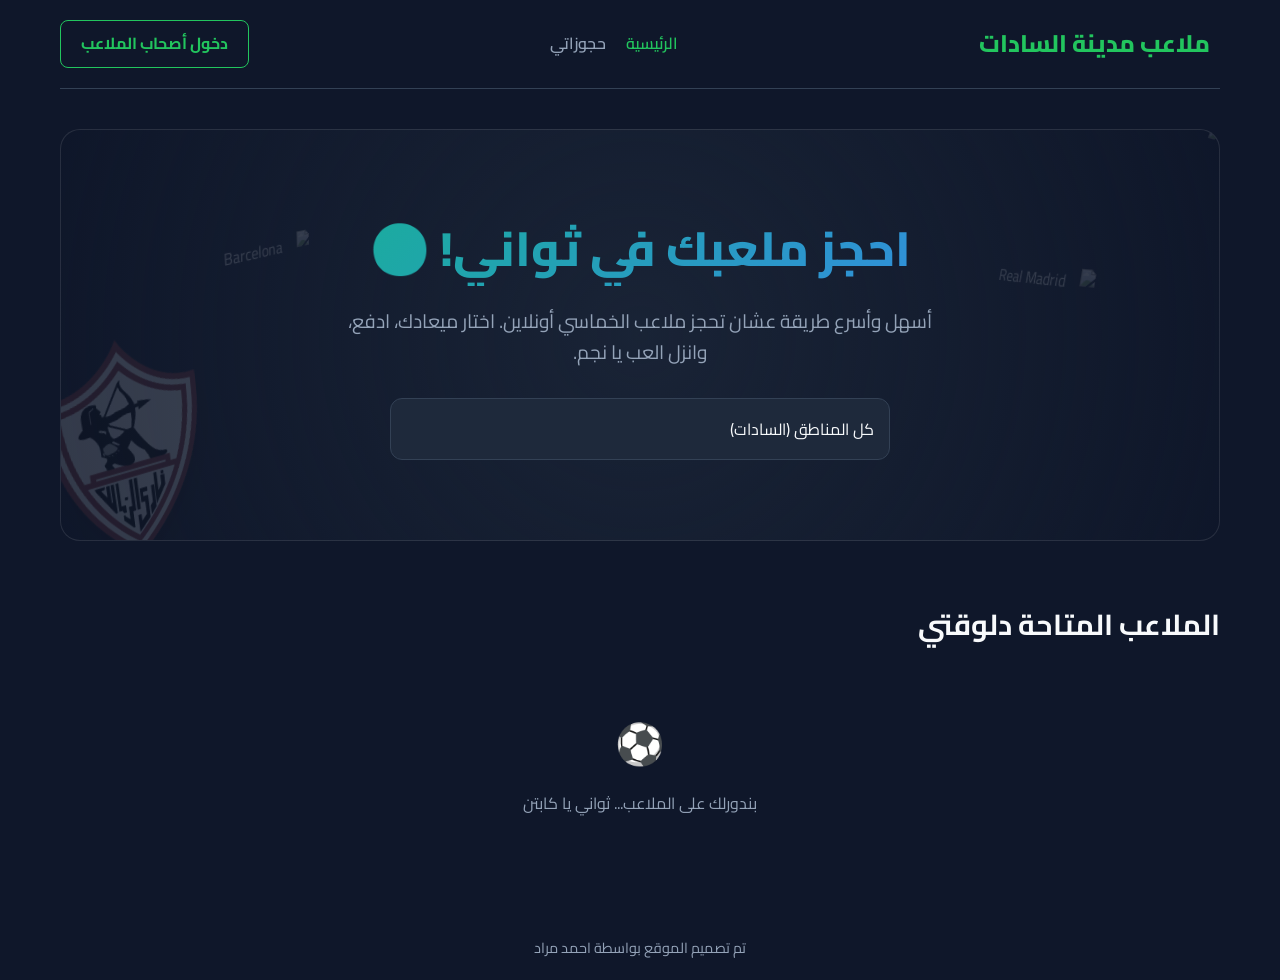
==== commit 734d0b6b: "Add files via upload" ====
--- a/index.html
+++ b/index.html
@@ -76,7 +76,7 @@
             </section>
         </main>
         <footer class="site-footer" style="padding:20px 0; text-align:center; color:var(--text-muted); font-size:0.9rem;">
-            تم تصميم وتطوير الموقع ل أحمد مراد
+           تم تصميم الموقع بواسطة احمد مراد
         </footer>
     </div>
 
--- a/css/style.css
+++ b/css/style.css
@@ -519,3 +519,60 @@
     position: relative;
     z-index: 1;
 }
+
+/* ==========================================
+   Responsive Design & Mobile Fixes
+   ========================================== */
+html, body {
+    overflow-x: hidden;
+    width: 100%;
+}
+
+@media (max-width: 768px) {
+    .main-header {
+        flex-direction: column;
+        gap: 15px;
+    }
+    
+    .nav-links {
+        flex-wrap: wrap;
+        justify-content: center;
+        gap: 15px;
+    }
+    
+    .hero-content h2 {
+        font-size: 2rem;
+    }
+    
+    .slots-grid, .days-tabs, .pitches-grid {
+        display: grid;
+        grid-template-columns: 1fr; /* Stack on mobile */
+        overflow-x: hidden;
+        width: 100%;
+    }
+    
+    .days-tabs {
+        display: flex;
+        flex-wrap: wrap;
+        gap: 5px;
+        justify-content: center;
+    }
+    
+    .day-tab {
+        flex: 1 1 calc(33% - 10px); /* 3 in a row max on small screens */
+        padding: 10px;
+        font-size: 0.85rem;
+    }
+
+    .modal-content {
+        width: 95%;
+        padding: 20px;
+        margin: 10px;
+    }
+    
+    /* Ensure any form controls stay inside limits */
+    .form-group input, .form-group textarea, .form-group select {
+        max-width: 100%;
+    }
+}
+
